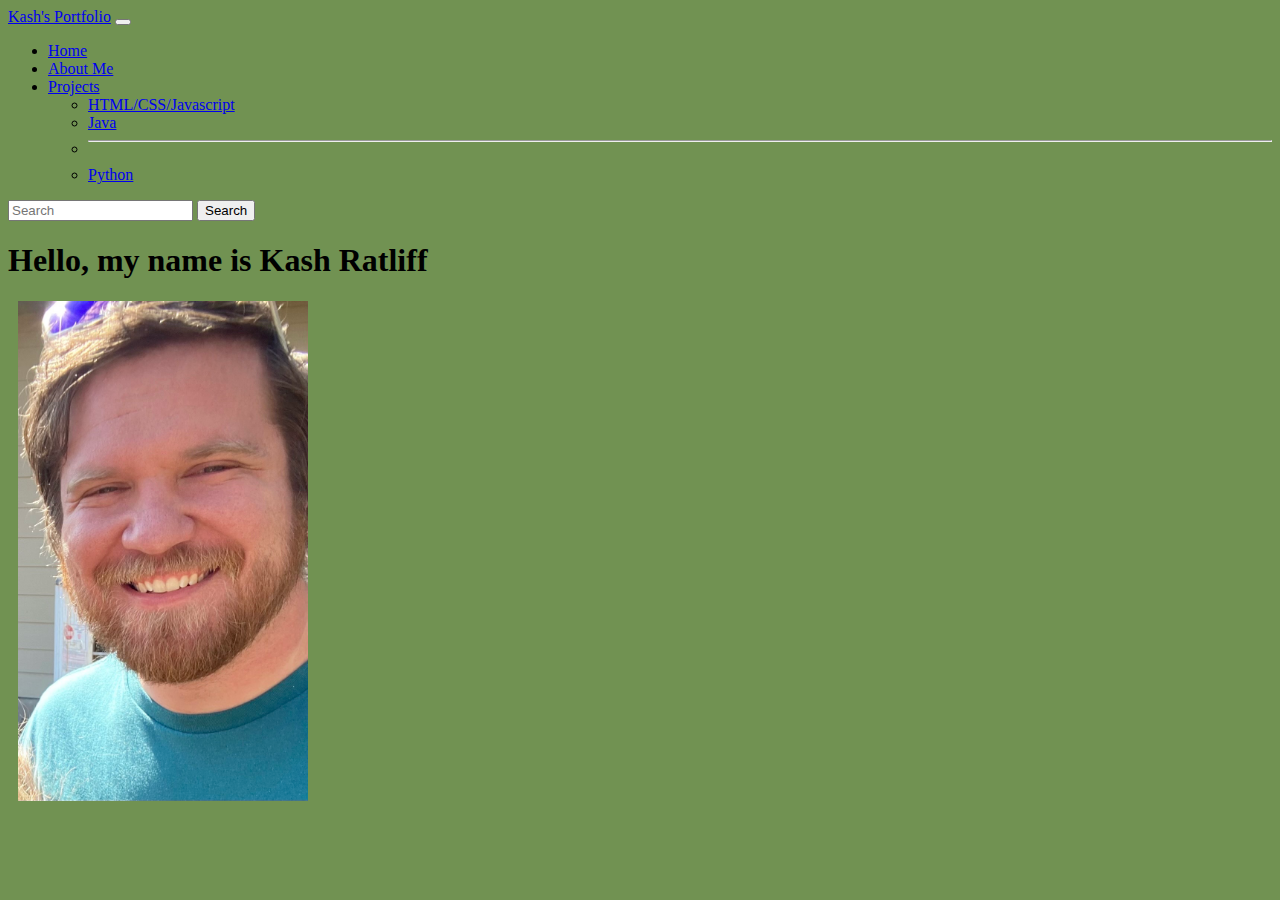
==== index.html @ 9c2d604a "Initial Commit of Portfolio Site Files" ====
<!DOCTYPE html>
<html>
    <head>
        <meta charset="utf-8">
        <meta http-equiv="X-UA-Compatible" content="IE=edge">
        <title>Kash's Portfolio</title>
        <meta name="description" content="">
        <meta name="viewport" content="width=device-width, initial-scale=1">

        <!----------------------- Bootstrap CSS --------------------------------->
        <link href="https://cdn.jsdelivr.net/npm/bootstrap@5.0.2/dist/css/bootstrap.min.css" rel="stylesheet" integrity="sha384-EVSTQN3/azprG1Anm3QDgpJLIm9Nao0Yz1ztcQTwFspd3yD65VohhpuuCOmLASjC" crossorigin="anonymous">
        
        <!----------------------- Custom CSS ------------------------------------->
        <link rel="stylesheet" href="styles.css">

        <nav class="navbar navbar-expand-lg navbar-dark bg-dark bg-gradient" role="navigation">
            <div class="container-fluid">
              <a class="navbar-brand" href="#">Kash's Portfolio</a>
              <button class="navbar-toggler" type="button" data-bs-toggle="collapse" data-bs-target="#navbarSupportedContent" aria-controls="navbarSupportedContent" aria-expanded="false" aria-label="Toggle navigation">
                <span class="navbar-toggler-icon"></span>
              </button>
              <div class="collapse navbar-collapse" id="navbarSupportedContent">
                <ul class="navbar-nav me-auto mb-2 mb-lg-0">
                  <li class="nav-item">
                    <a class="nav-link active" aria-current="page" href="#">Home</a>
                  </li>
                  <li class="nav-item">
                    <a class="nav-link" href="about.html">About Me</a>
                  </li>
                  <li class="nav-item dropdown">
                    <a class="nav-link dropdown-toggle" href="#" id="navbarDropdown" role="button" data-bs-toggle="dropdown" aria-expanded="false">
                      Projects
                    </a>
                    <ul class="dropdown-menu" aria-labelledby="navbarDropdown">
                      <li><a class="dropdown-item" href="#">HTML/CSS/Javascript</a></li>
                      <li><a class="dropdown-item" href="#">Java</a></li>
                      <li><hr class="dropdown-divider"></li>
                      <li><a class="dropdown-item" href="#">Python</a></li>
                    </ul>
                  </li>
                </ul>
                <form class="d-flex">
                  <input class="form-control me-2" type="search" placeholder="Search" aria-label="Search">
                  <button class="btn btn-outline-success" type="submit">Search</button>
                </form>
              </div>
            </div>
          </nav>
    </head>
    <body>
        <div class="welcome-msg">
            <h1 class="text-center">Hello, my name is Kash Ratliff</h1>
        </div>
        <div class="headshot">
            <img class="rounded mx-auto d-block" src="assets/images/kashSmile.jpg">
        </div>
       
        <!----------------- Bootstrap JS & Popper Bundle  ------------------------>
        <script src="https://cdn.jsdelivr.net/npm/bootstrap@5.3.3/dist/js/bootstrap.bundle.min.js" integrity="sha384-YvpcrYf0tY3lHB60NNkmXc5s9fDVZLESaAA55NDzOxhy9GkcIdslK1eN7N6jIeHz" crossorigin="anonymous"></script>
        
        <!-- Custom Javascript -->
        <script src="scripts.js" async defer></script>
    </body>
</html>
---- styles.css ----
.headshot {
    height: 500px;
    margin: 10px;
    display: flex;
}

body {
    background-color: #719252;
}
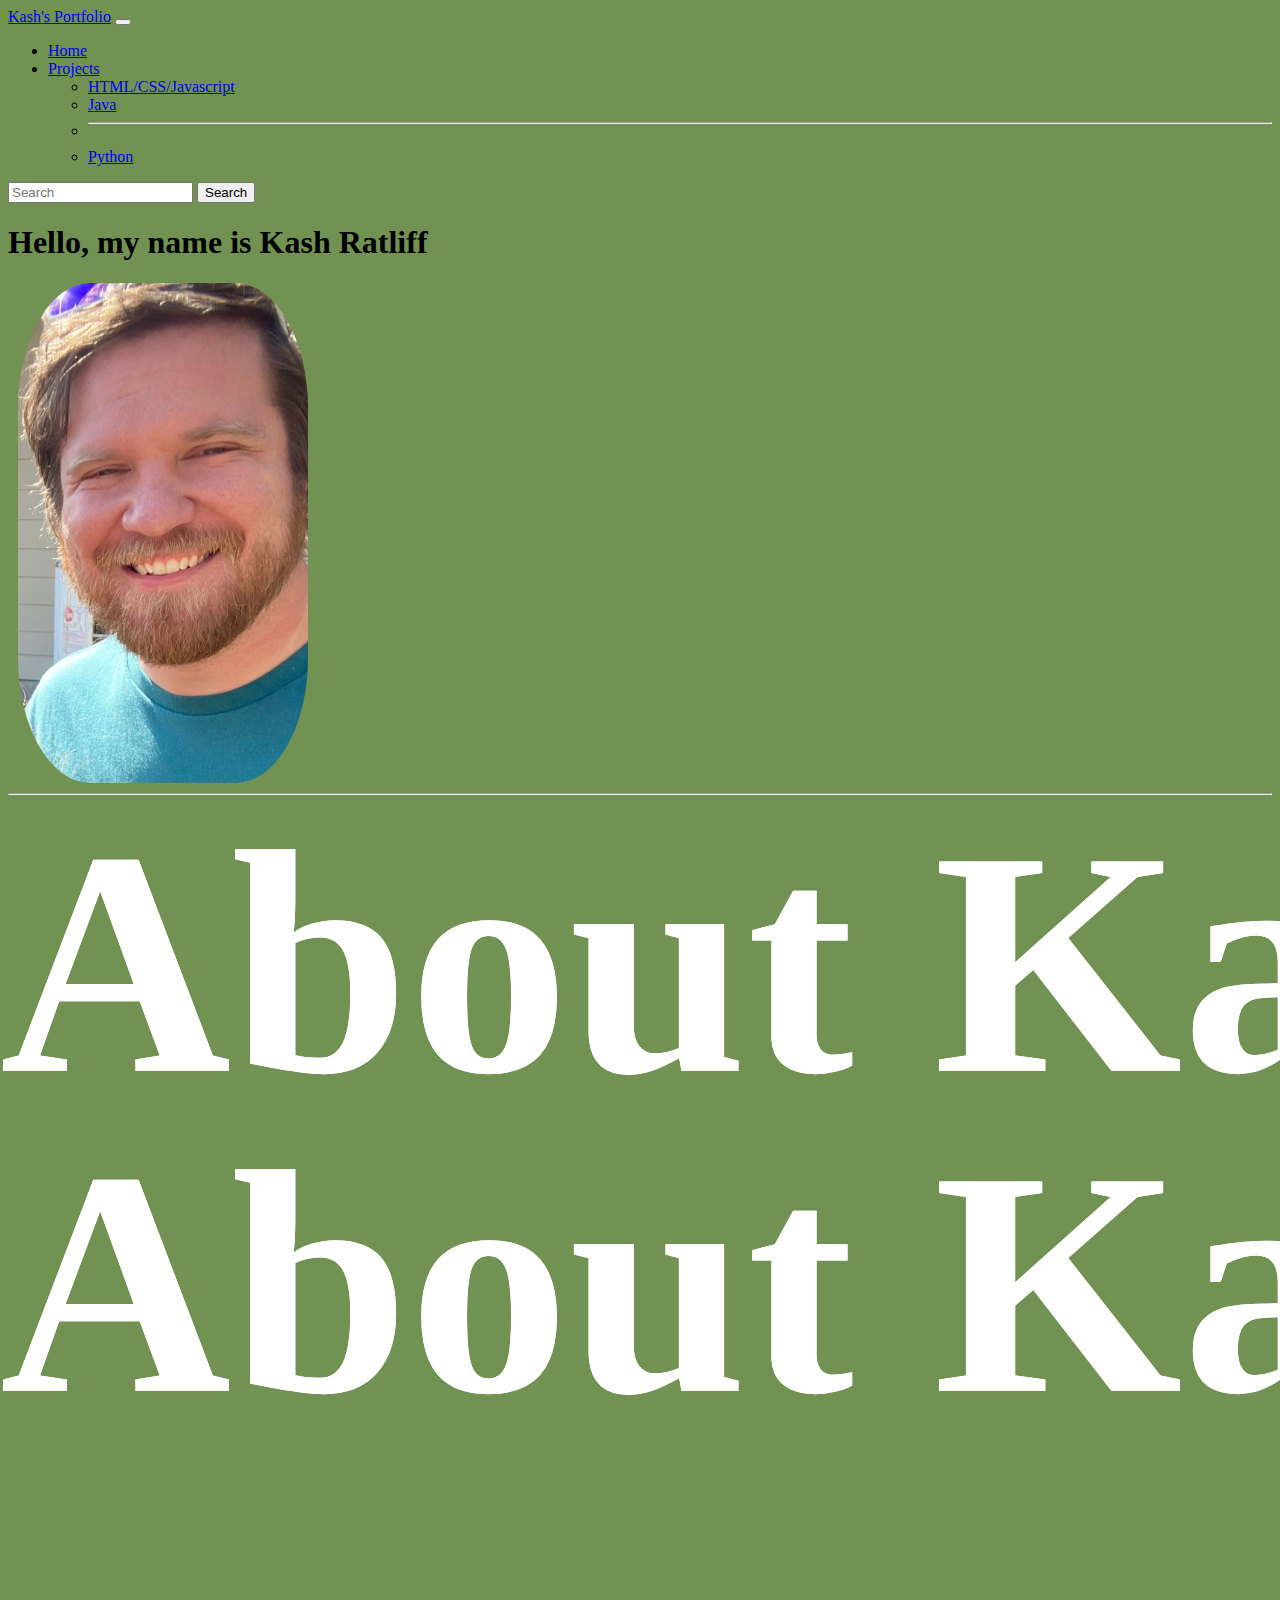
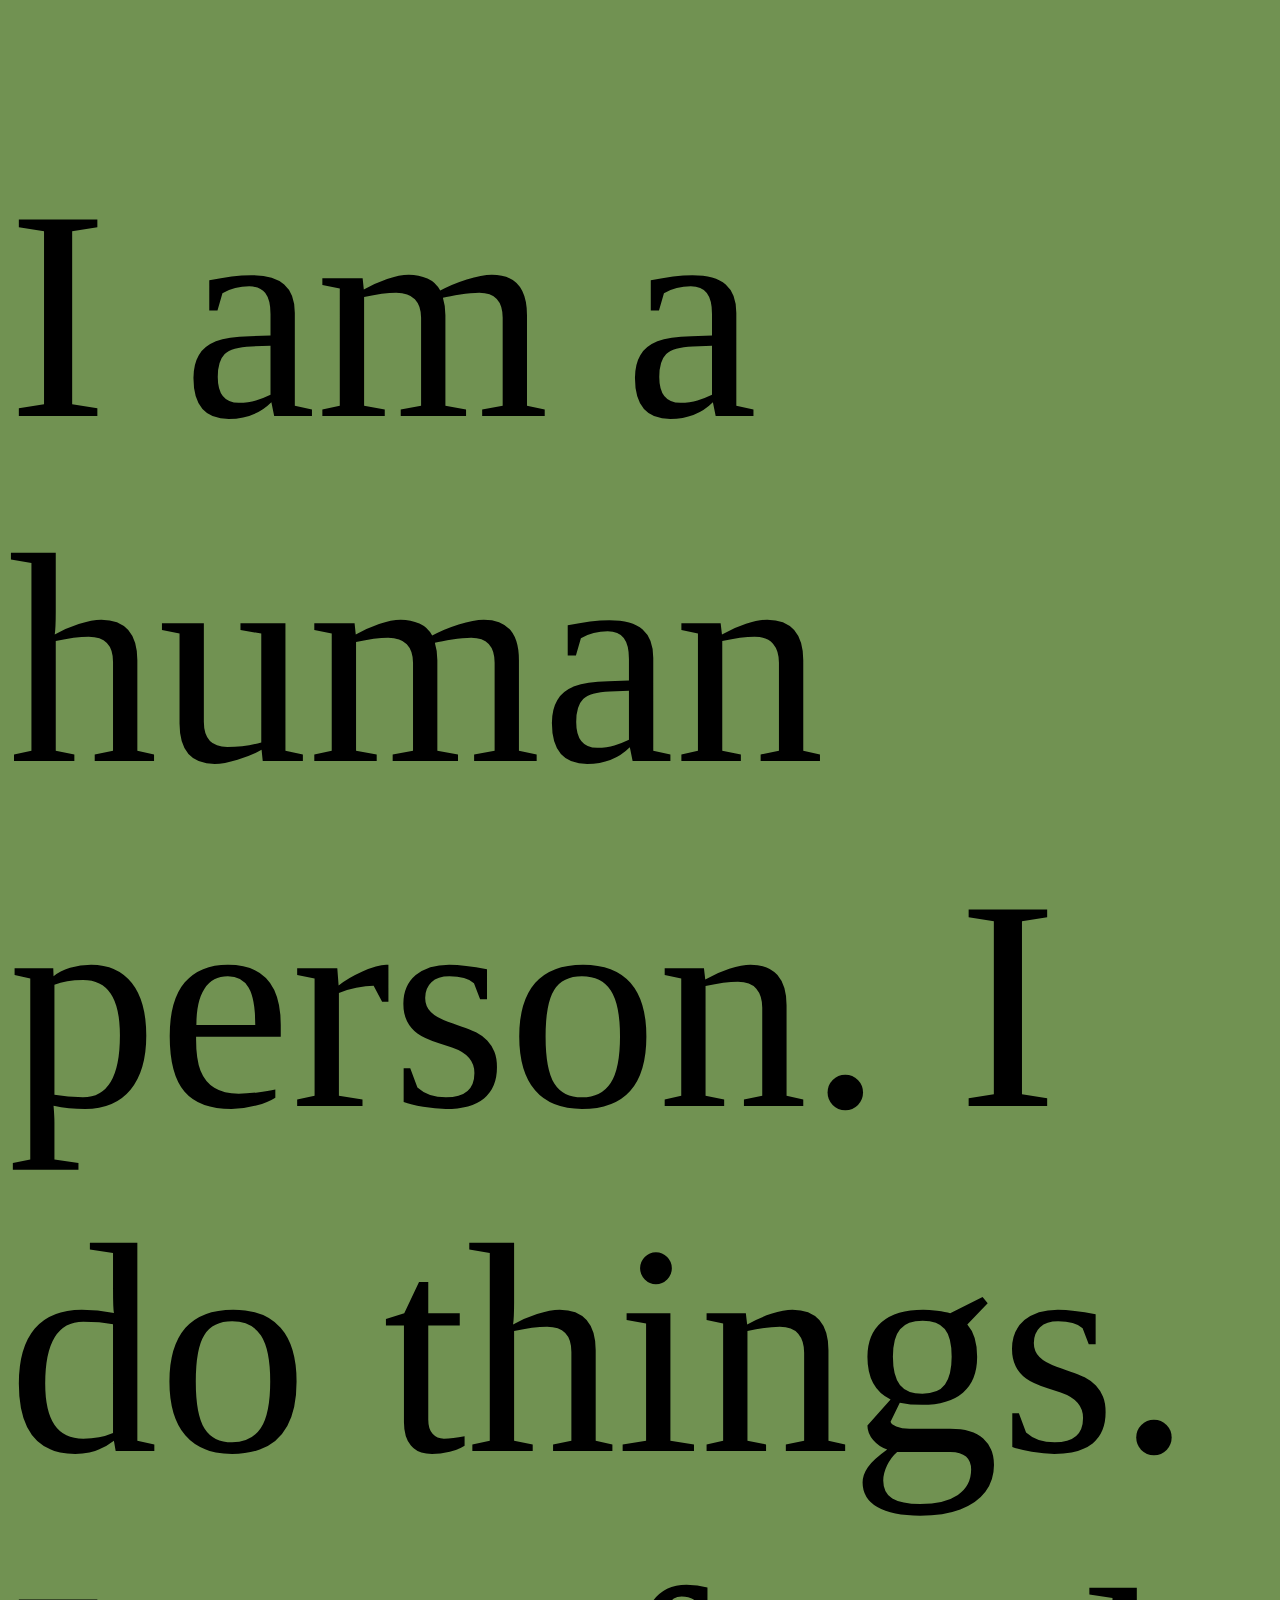
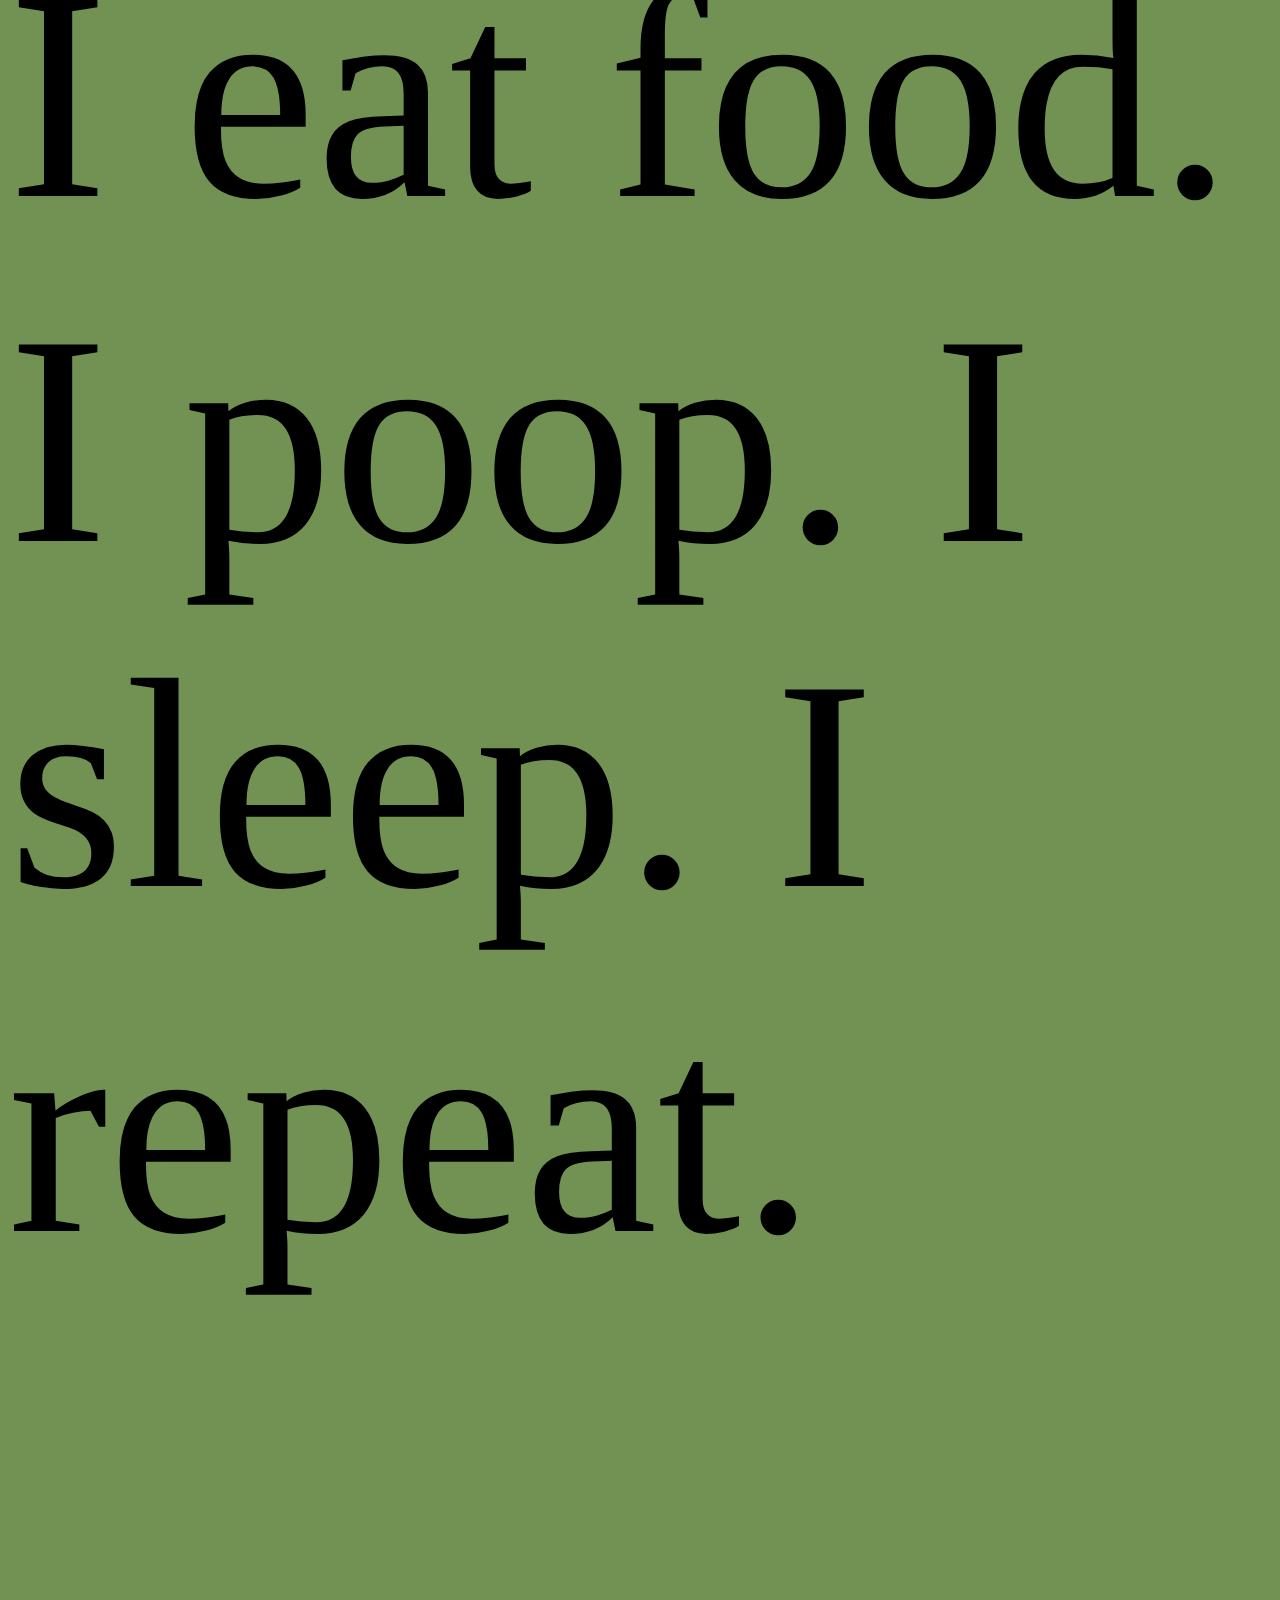
==== commit 2f4ebe37: "Updated info and added some scripts" ====
--- a/index.html
+++ b/index.html
@@ -24,9 +24,6 @@
                   <li class="nav-item">
                     <a class="nav-link active" aria-current="page" href="#">Home</a>
                   </li>
-                  <li class="nav-item">
-                    <a class="nav-link" href="about.html">About Me</a>
-                  </li>
                   <li class="nav-item dropdown">
                     <a class="nav-link dropdown-toggle" href="#" id="navbarDropdown" role="button" data-bs-toggle="dropdown" aria-expanded="false">
                       Projects
@@ -52,12 +49,28 @@
             <h1 class="text-center">Hello, my name is Kash Ratliff</h1>
         </div>
         <div class="headshot">
-            <img class="rounded mx-auto d-block" src="assets/images/kashSmile.jpg">
+            <img class="mx-auto d-block" src="assets/images/kashSmile.jpg">
         </div>
-       
+
+        <hr>
+
+        <div class="container" speed=20>
+            <div class='scrolling-text'>
+              <h2 class="scrolling-text-content">About Kash</h2>
+            </div>
+          </div>
+          <div class="container left-to-right" speed=20>
+            <div class='scrolling-text'>
+              <h2 class="scrolling-text-content">About Kash</h2>
+            </div>
+          </div>
+
+          <div>
+            <p class="about-title-text">I am a human person. I do things. I eat food. I poop. I sleep. I repeat.</p>
+          </div>
         <!----------------- Bootstrap JS & Popper Bundle  ------------------------>
         <script src="https://cdn.jsdelivr.net/npm/bootstrap@5.3.3/dist/js/bootstrap.bundle.min.js" integrity="sha384-YvpcrYf0tY3lHB60NNkmXc5s9fDVZLESaAA55NDzOxhy9GkcIdslK1eN7N6jIeHz" crossorigin="anonymous"></script>
-        
+        <script src="https://cdnjs.cloudflare.com/ajax/libs/jquery/3.4.1/jquery.min.js" crossorigin="anonymous"></script>
         <!-- Custom Javascript -->
         <script src="scripts.js" async defer></script>
     </body>
--- a/styles.css
+++ b/styles.css
@@ -4,6 +4,44 @@
     display: flex;
 }
 
+.headshot img {
+    border-radius: 25%;
+    height: 500px;
+}
+
 body {
     background-color: #719252;
-}+}
+
+.about-title-text {
+    font-size: 300px;
+}
+
+body,
+html {
+  overflow-x: hidden;
+  overflow-y: scroll;
+}
+
+
+.container {
+  position:static;
+  width: 100%;
+  overflow: hidden;
+}
+
+.scrolling-text {
+  display: inline-block;
+  transition: transform 0.5s cubic-bezier(0.23, 0.36, 0.28, 0.83);
+  will-change: transform;
+  backface-visibility: hidden;
+}
+
+.scrolling-text .scrolling-text-content {
+  color: #fff;
+  font-size: 320px;
+  white-space: nowrap;
+  transition: transform 0.5s cubic-bezier(0.23, 0.36, 0.28, 0.83);
+  line-height: 1em;
+  margin: 0;
+}
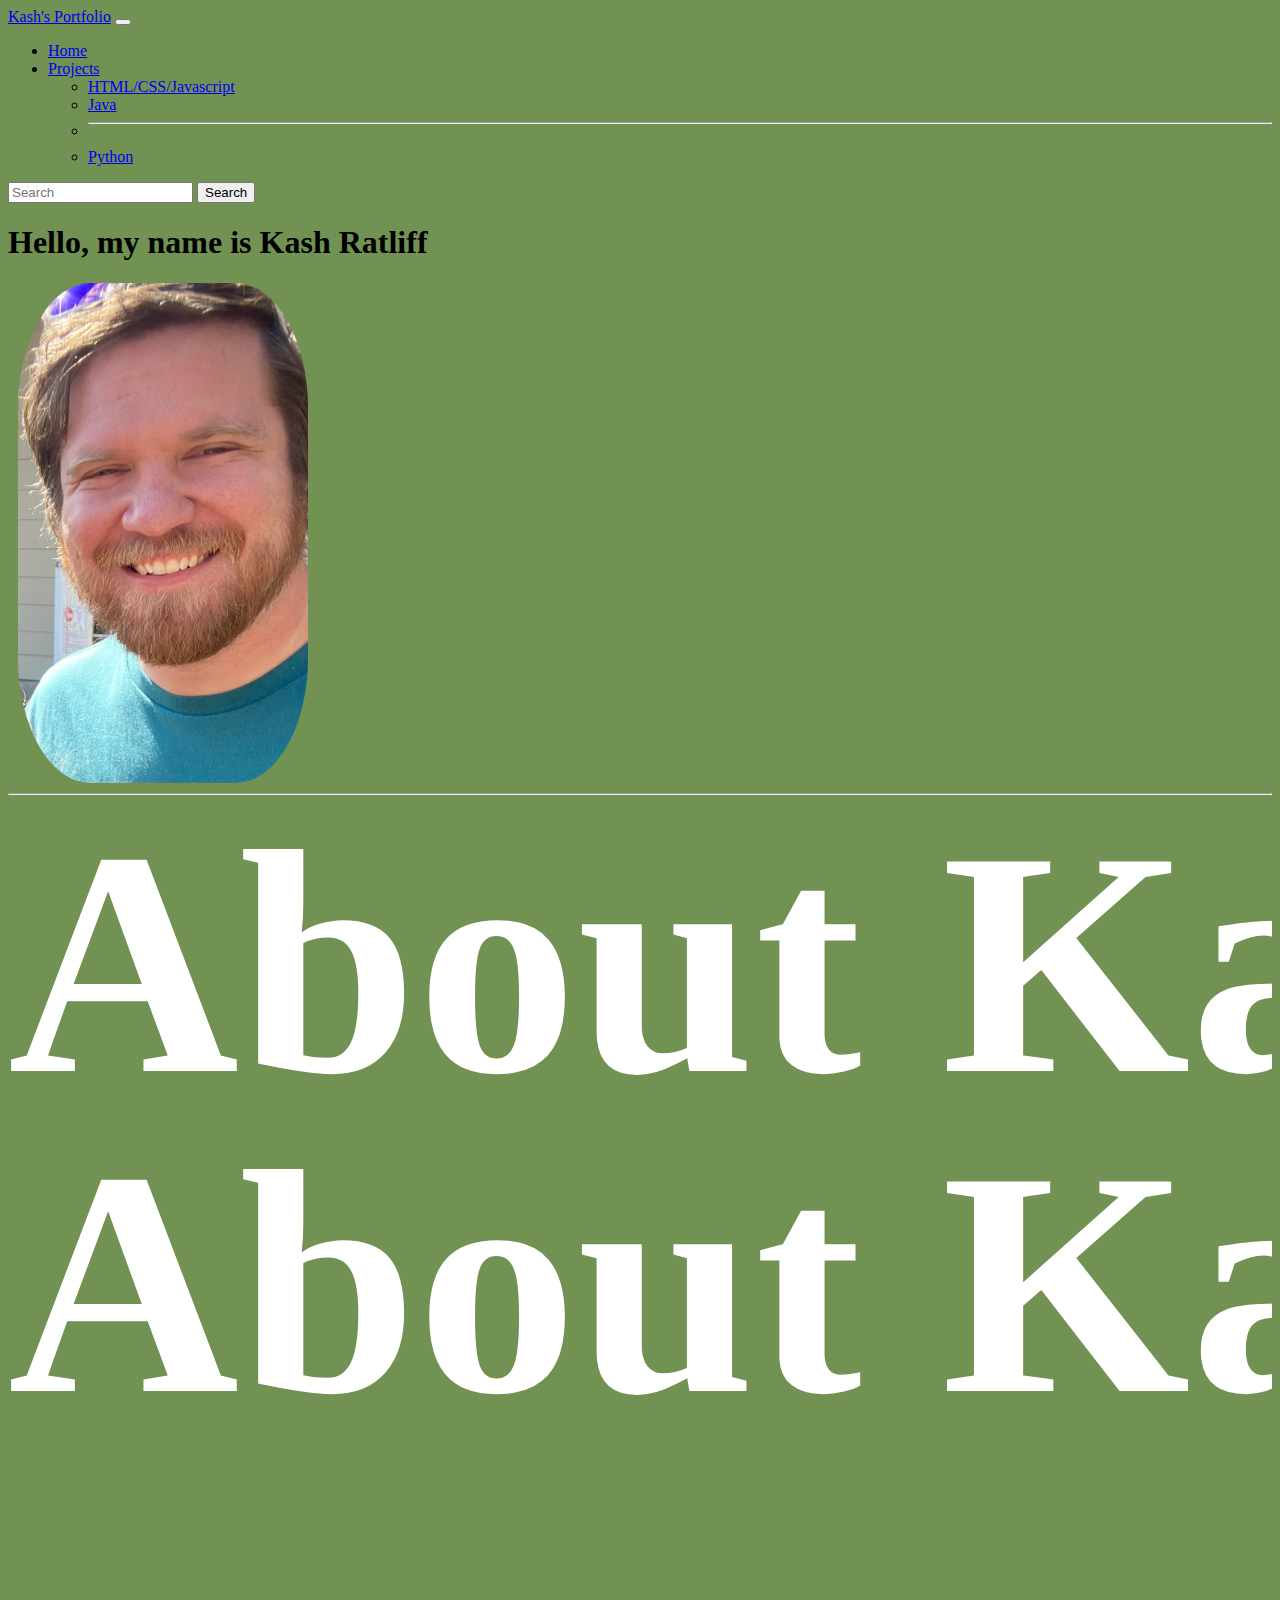
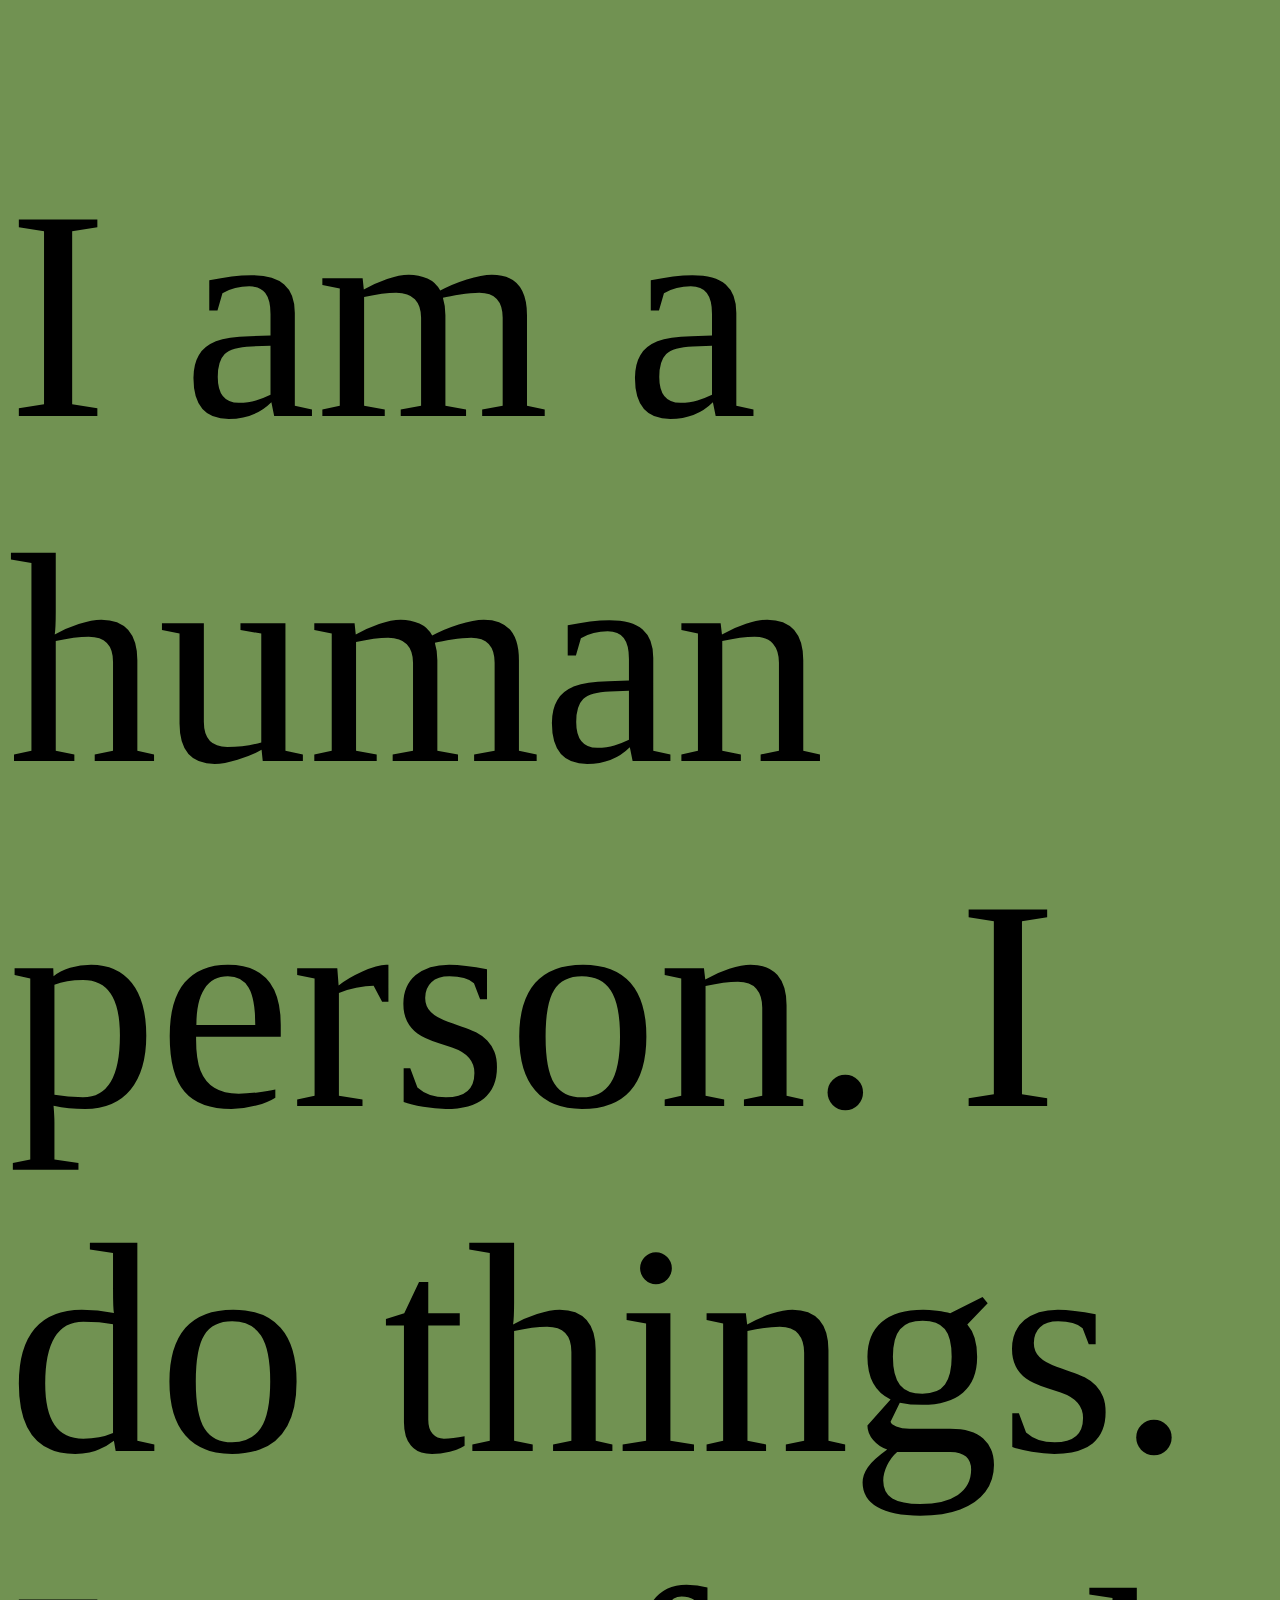
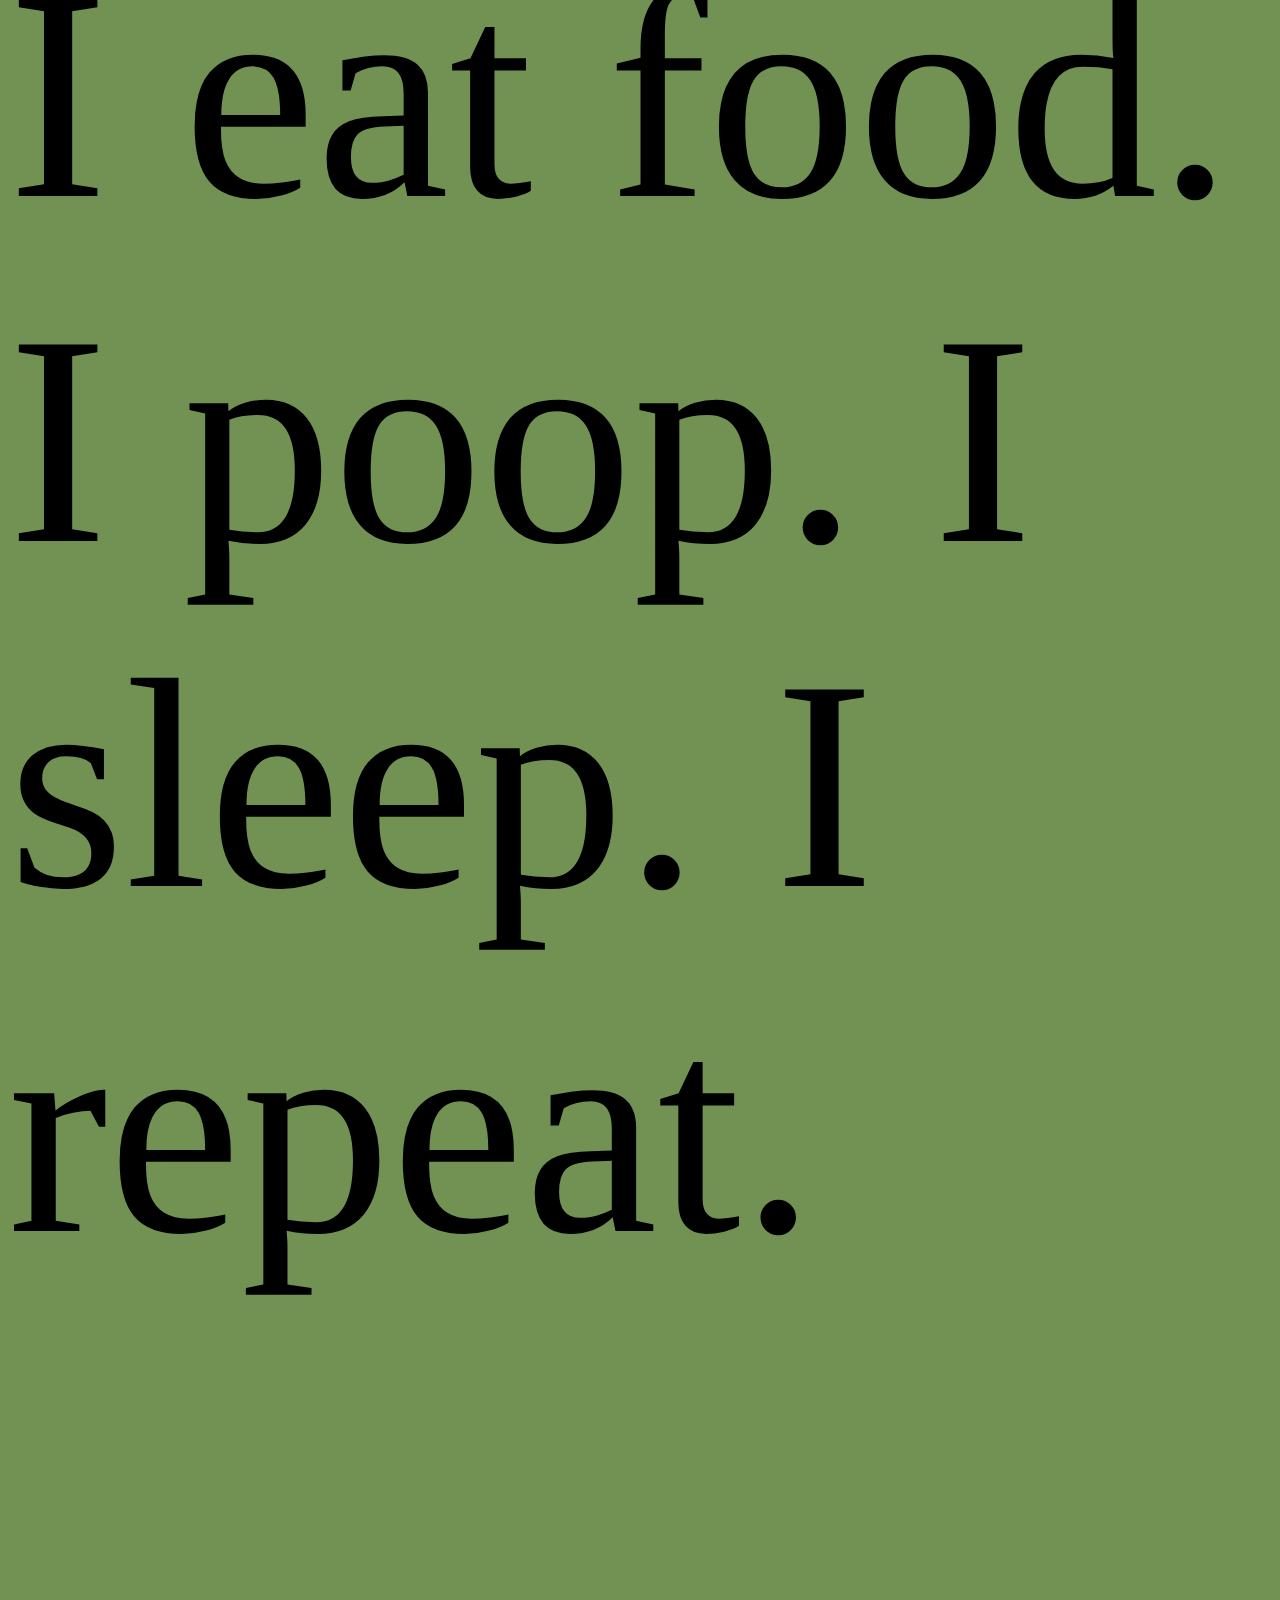
==== commit fd42d190: "Update index.html" ====
--- a/index.html
+++ b/index.html
@@ -68,10 +68,13 @@
           <div>
             <p class="about-title-text">I am a human person. I do things. I eat food. I poop. I sleep. I repeat.</p>
           </div>
+        <script src="scripts.js" type="text/Javascript"></script>
+
+        
         <!----------------- Bootstrap JS & Popper Bundle  ------------------------>
         <script src="https://cdn.jsdelivr.net/npm/bootstrap@5.3.3/dist/js/bootstrap.bundle.min.js" integrity="sha384-YvpcrYf0tY3lHB60NNkmXc5s9fDVZLESaAA55NDzOxhy9GkcIdslK1eN7N6jIeHz" crossorigin="anonymous"></script>
         <script src="https://cdnjs.cloudflare.com/ajax/libs/jquery/3.4.1/jquery.min.js" crossorigin="anonymous"></script>
         <!-- Custom Javascript -->
-        <script src="scripts.js" async defer></script>
+        
     </body>
-</html>+</html>
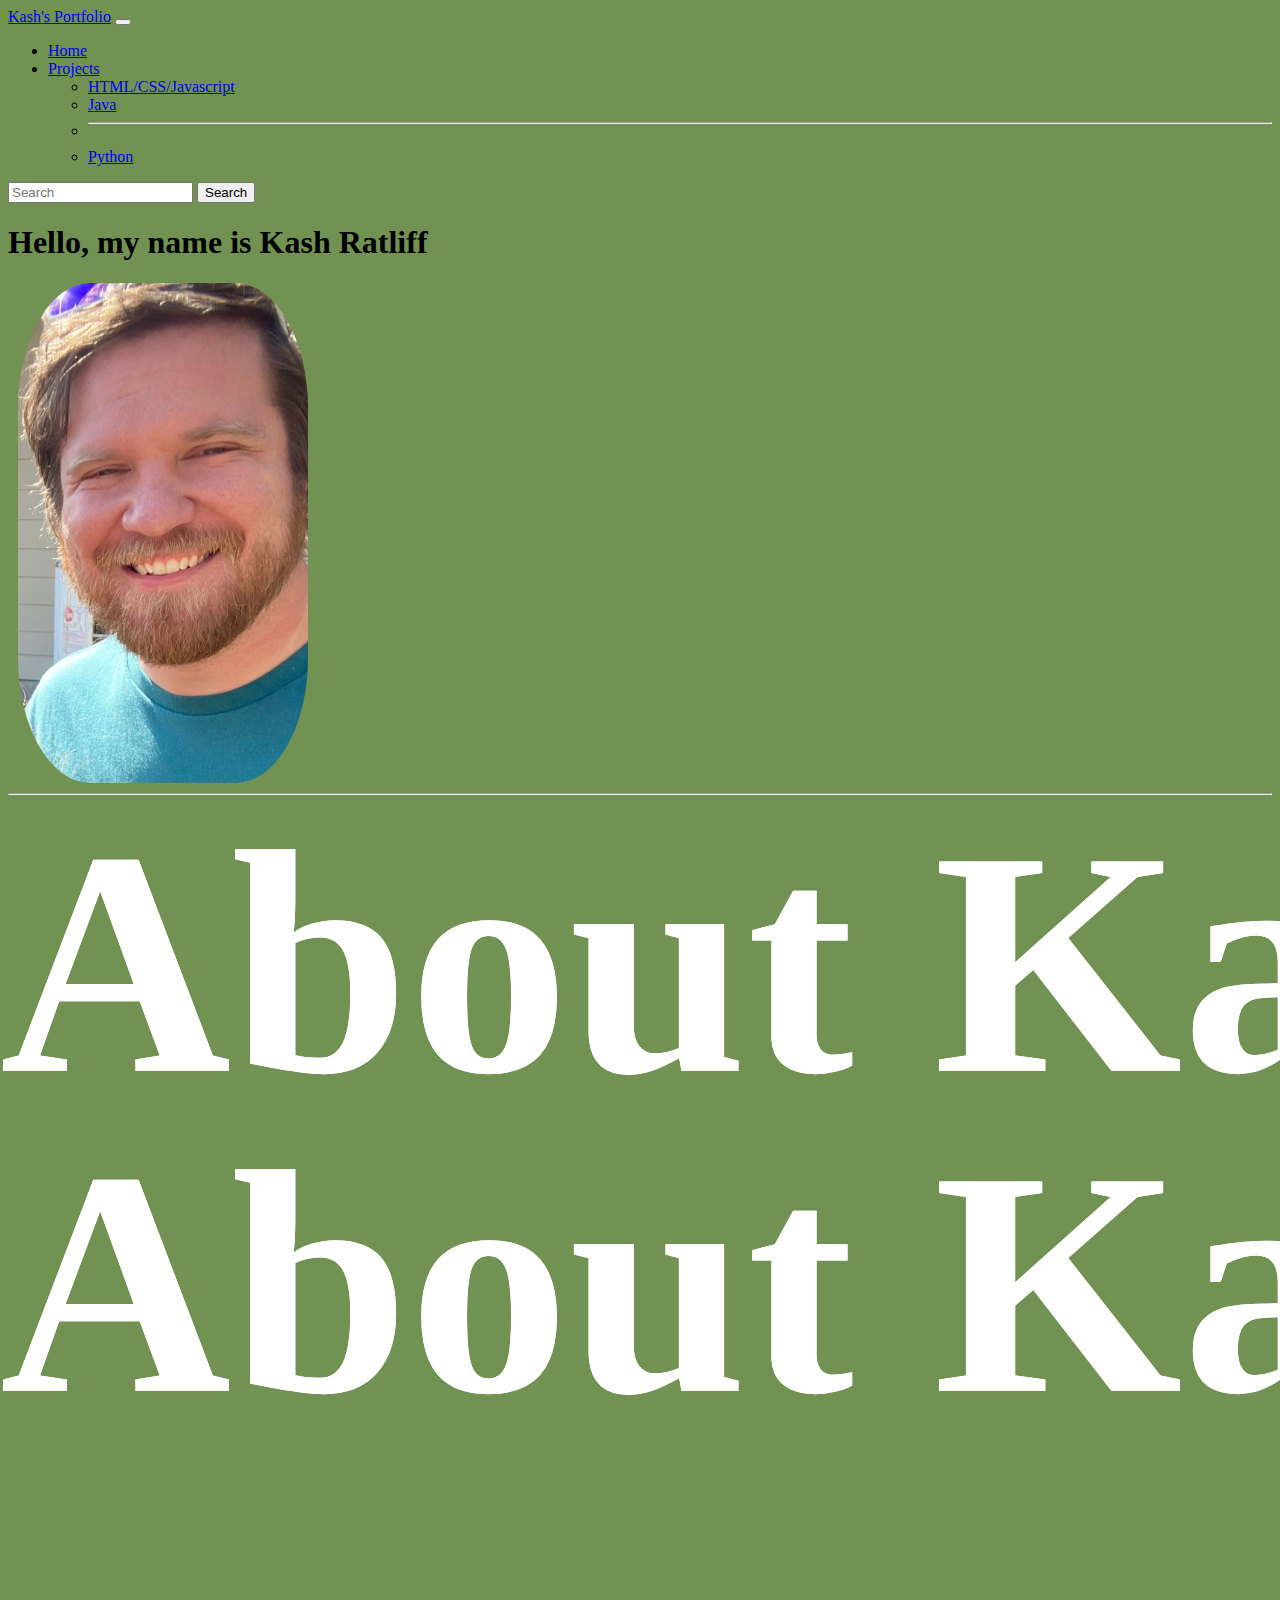
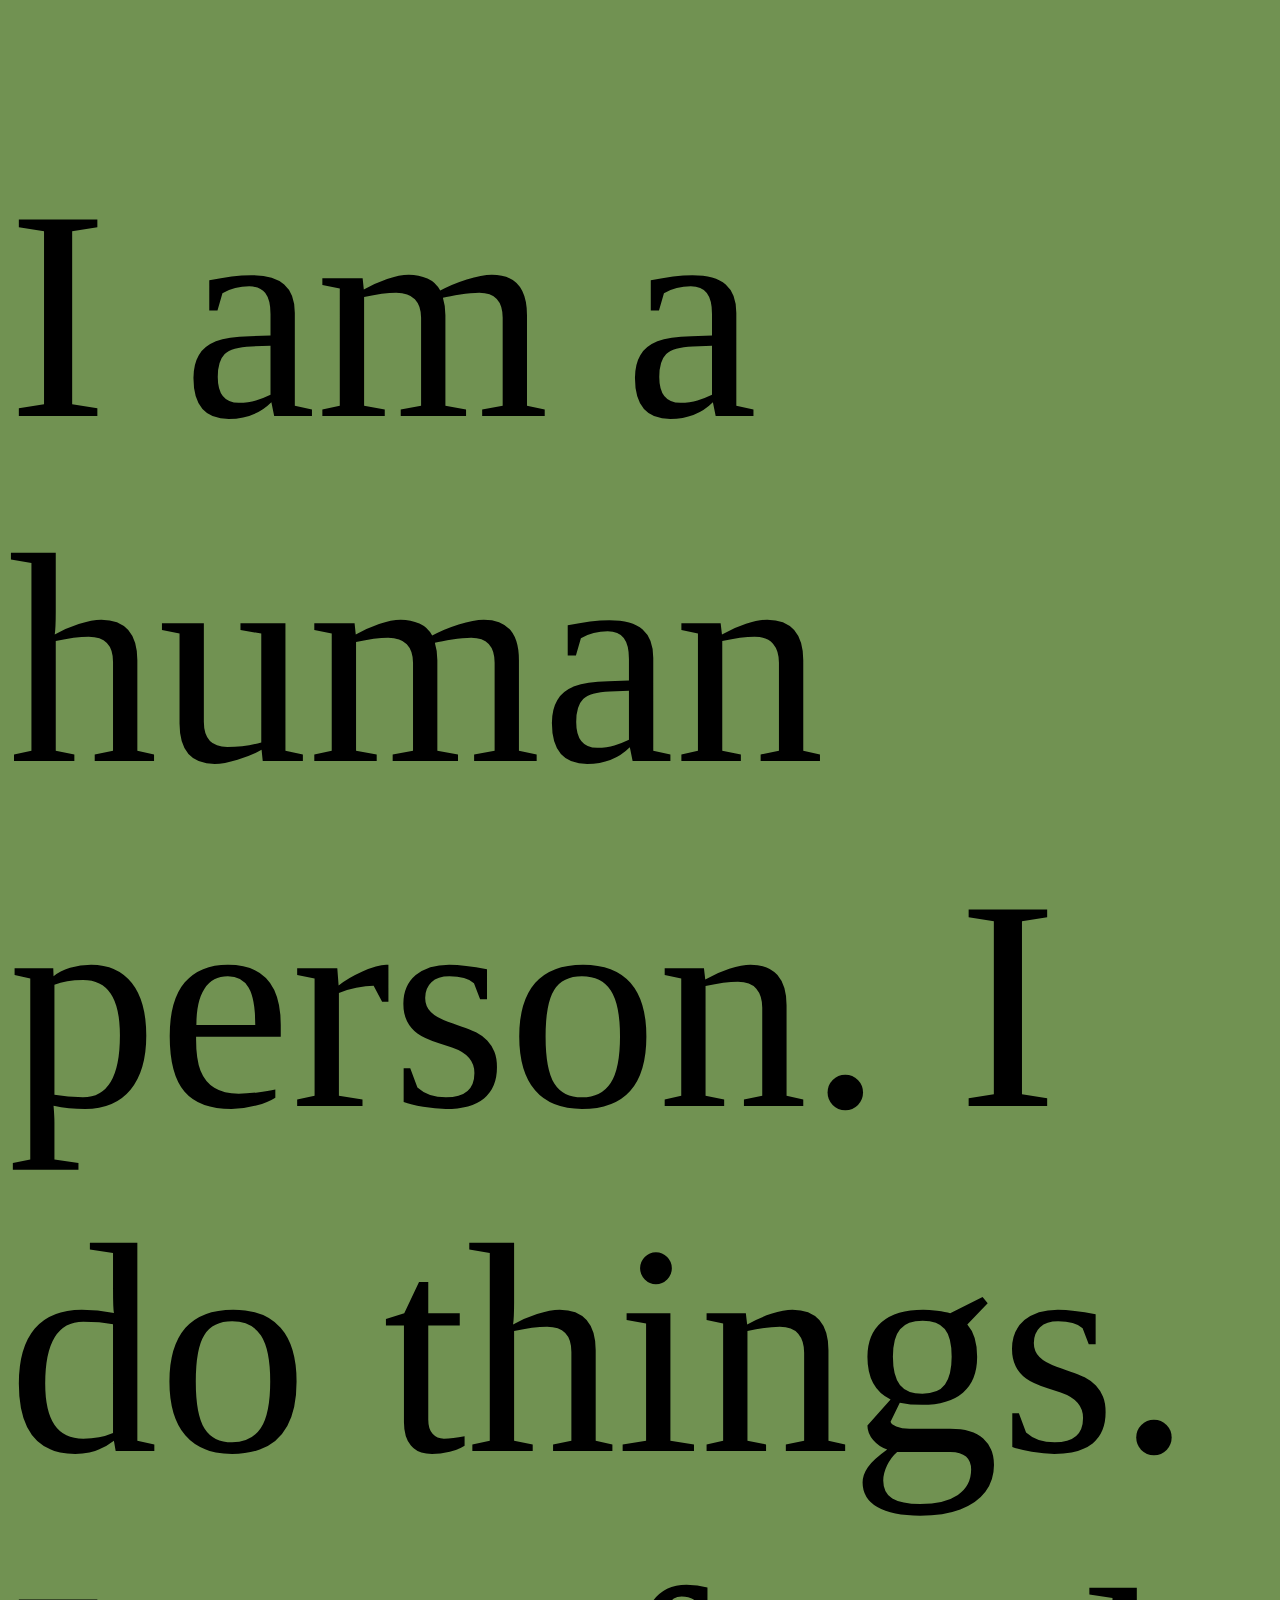
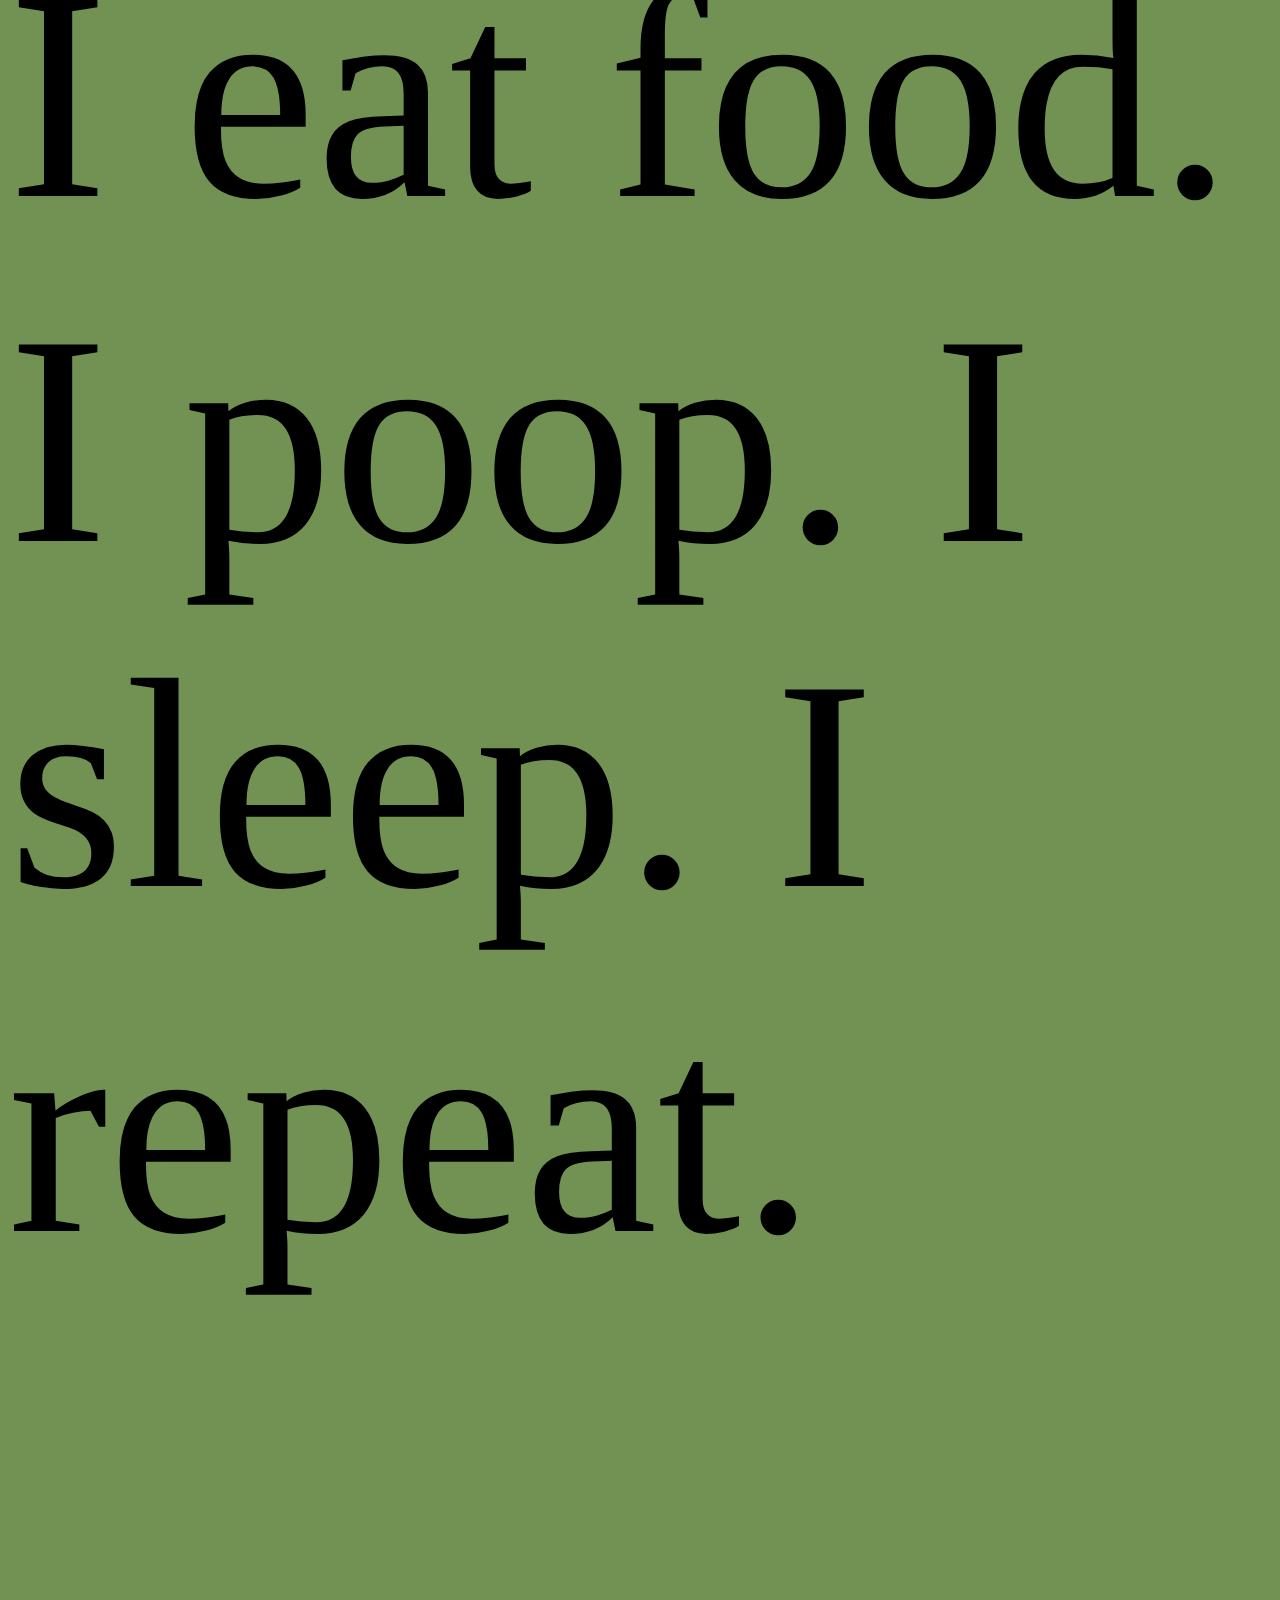
==== commit 6d0eef79: "Trying to get the Javascript to actually work" ====
--- a/index.html
+++ b/index.html
@@ -68,13 +68,10 @@
           <div>
             <p class="about-title-text">I am a human person. I do things. I eat food. I poop. I sleep. I repeat.</p>
           </div>
-        <script src="scripts.js" type="text/Javascript"></script>
-
-        
         <!----------------- Bootstrap JS & Popper Bundle  ------------------------>
         <script src="https://cdn.jsdelivr.net/npm/bootstrap@5.3.3/dist/js/bootstrap.bundle.min.js" integrity="sha384-YvpcrYf0tY3lHB60NNkmXc5s9fDVZLESaAA55NDzOxhy9GkcIdslK1eN7N6jIeHz" crossorigin="anonymous"></script>
         <script src="https://cdnjs.cloudflare.com/ajax/libs/jquery/3.4.1/jquery.min.js" crossorigin="anonymous"></script>
         <!-- Custom Javascript -->
-        
+        <script src="./js/scripts.js" async defer></script>
     </body>
-</html>
+</html>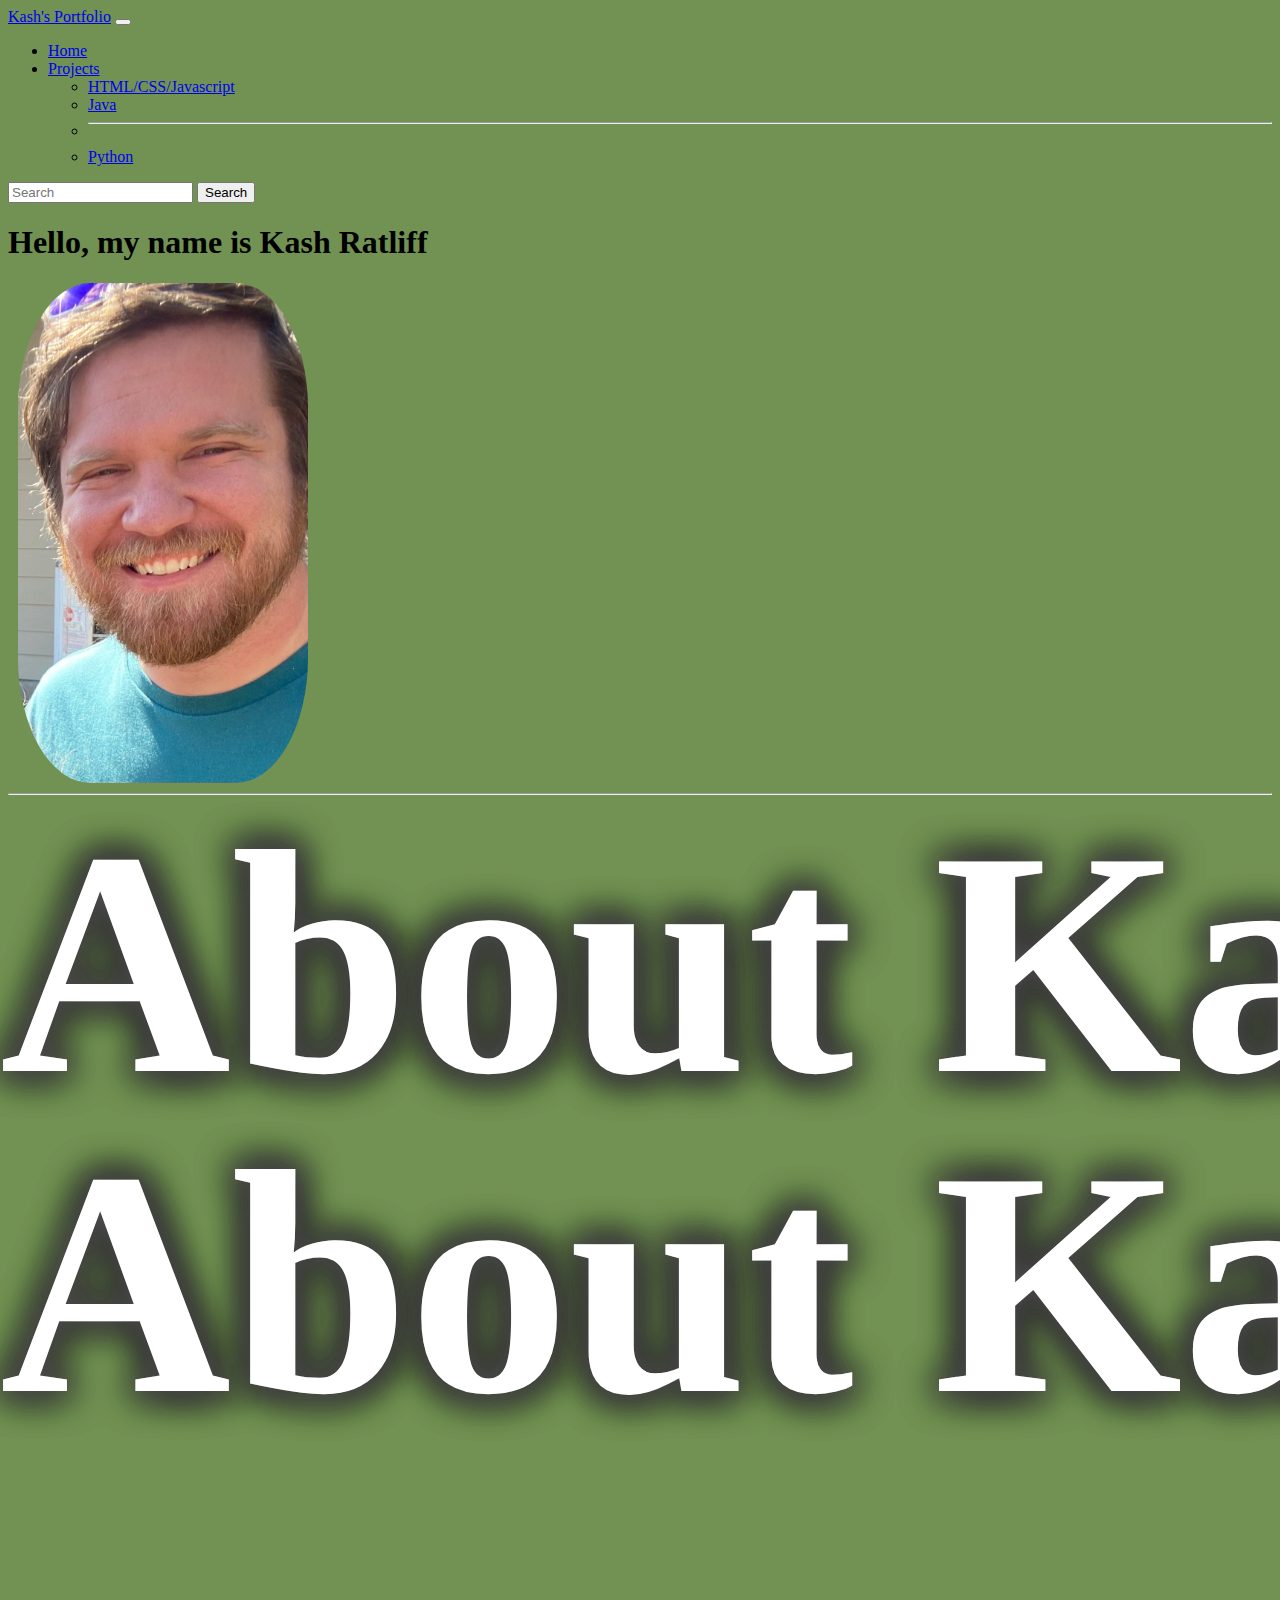
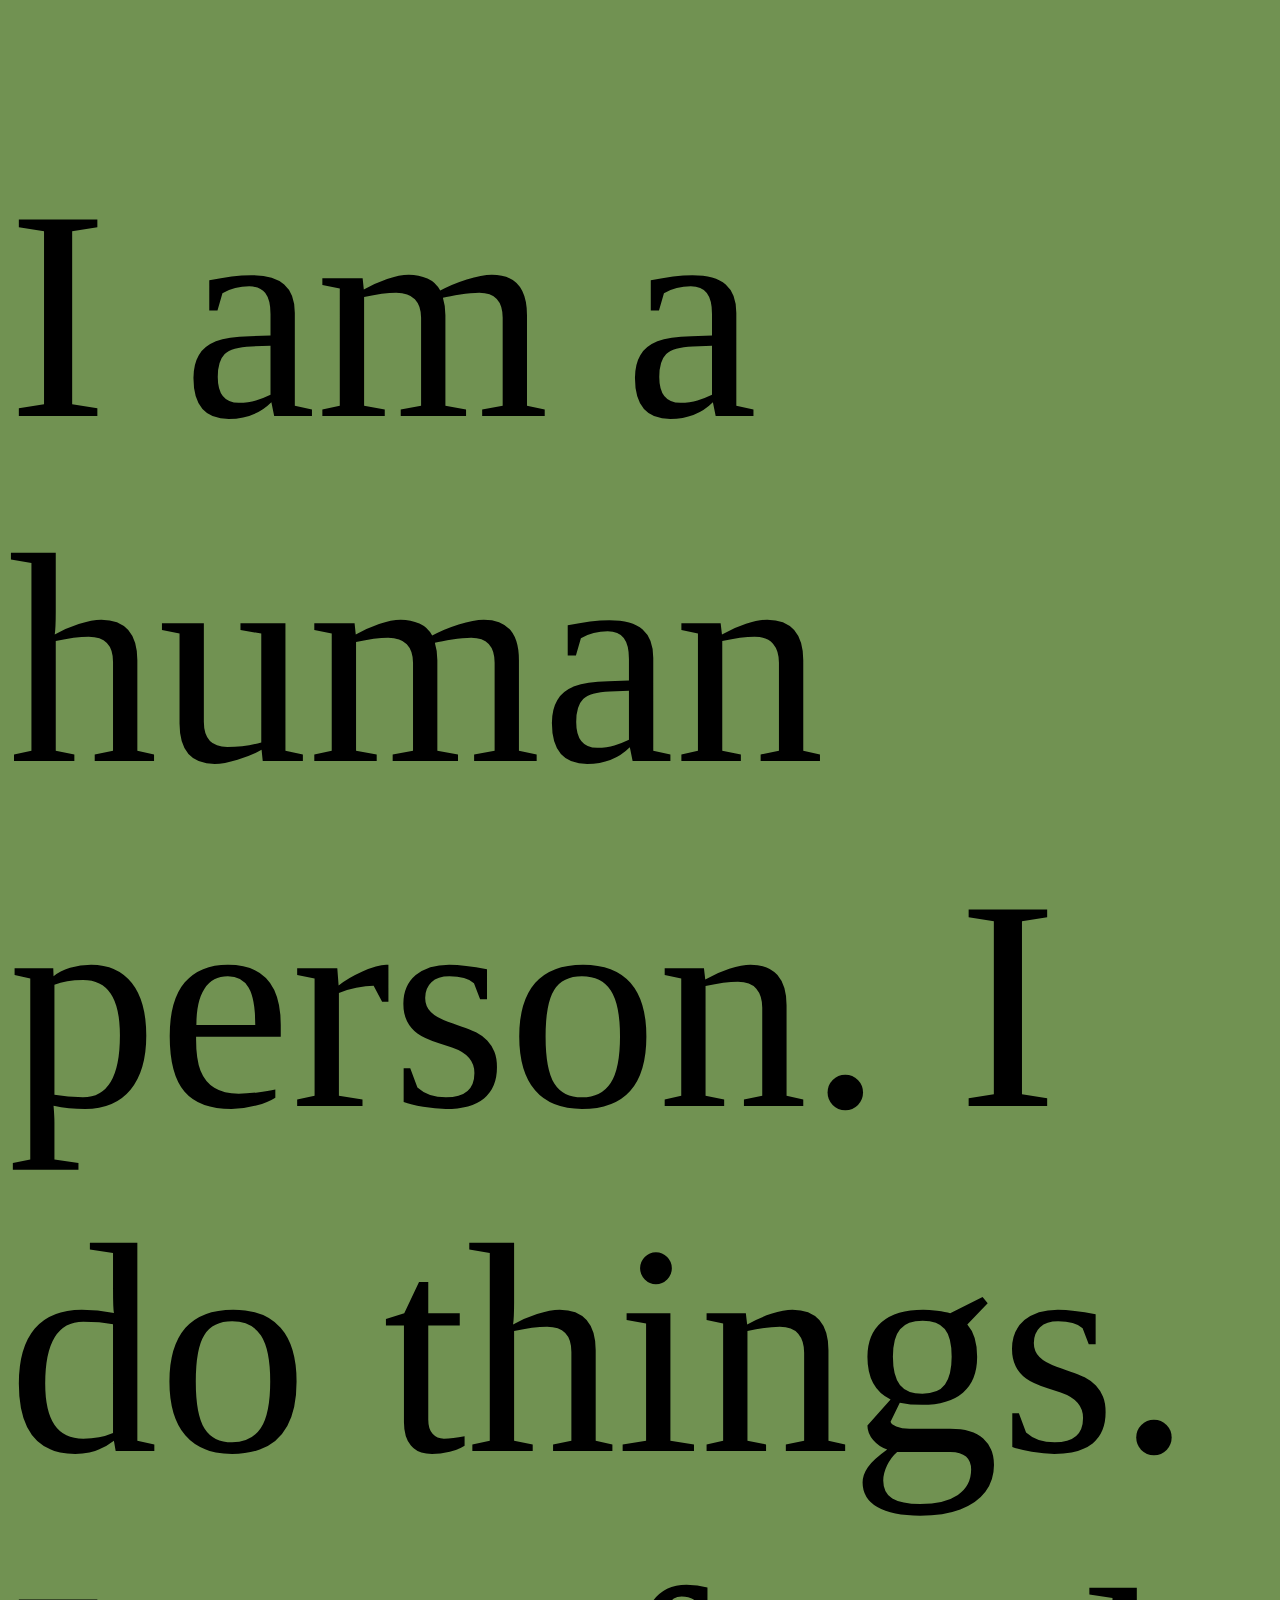
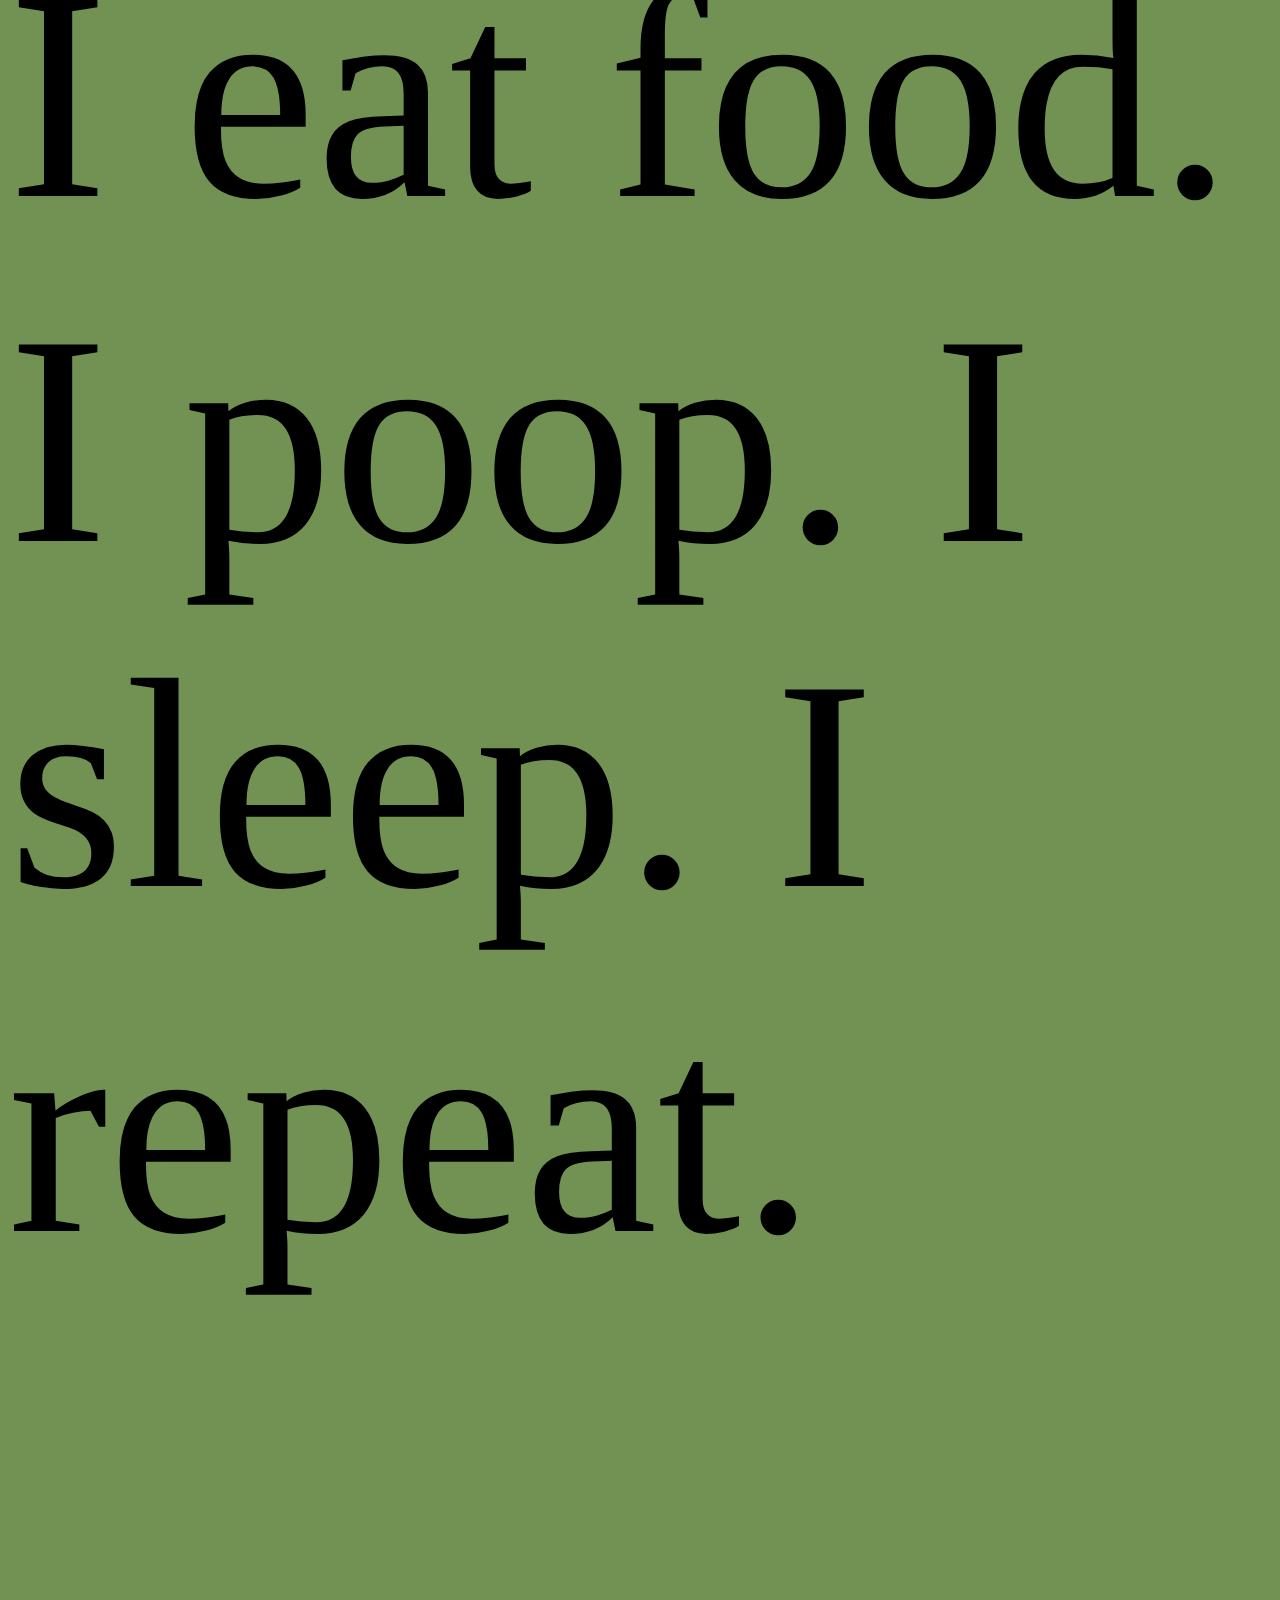
==== commit 115a8435: "Updated JS to include touchmove" ====
--- a/index.html
+++ b/index.html
@@ -54,16 +54,17 @@
 
         <hr>
 
-        <div class="container" speed=20>
+        <div class="container" speed=10>
             <div class='scrolling-text'>
               <h2 class="scrolling-text-content">About Kash</h2>
             </div>
           </div>
-          <div class="container left-to-right" speed=20>
+          <div class="container left-to-right" speed=10>
             <div class='scrolling-text'>
               <h2 class="scrolling-text-content">About Kash</h2>
             </div>
           </div>
+          
 
           <div>
             <p class="about-title-text">I am a human person. I do things. I eat food. I poop. I sleep. I repeat.</p>
--- a/styles.css
+++ b/styles.css
@@ -24,24 +24,30 @@
 }
 
 
+.mobile-text-container {
+    visibility: hidden;
+}
 .container {
-  position:static;
-  width: 100%;
-  overflow: hidden;
-}
+    position:static;
+    width: 100%;
+    overflow: hidden;
+  }
+  
+  .scrolling-text {
+    display: inline-block;
+    transition: transform 0.5s cubic-bezier(0.23, 0.36, 0.28, 0.83);
+    will-change: transform;
+    backface-visibility: hidden;
+  }
+  
+  .scrolling-text .scrolling-text-content {
+    color: #fff;
+    font-size: 320px;
+    white-space: nowrap;
+    transition: transform 0.5s cubic-bezier(0.23, 0.36, 0.28, 0.83);
+    line-height: 1em;
+    margin: 0;
+    text-shadow: 0 0 30px #555555, 0 0 40px #111111;
+  }
 
-.scrolling-text {
-  display: inline-block;
-  transition: transform 0.5s cubic-bezier(0.23, 0.36, 0.28, 0.83);
-  will-change: transform;
-  backface-visibility: hidden;
-}
 
-.scrolling-text .scrolling-text-content {
-  color: #fff;
-  font-size: 320px;
-  white-space: nowrap;
-  transition: transform 0.5s cubic-bezier(0.23, 0.36, 0.28, 0.83);
-  line-height: 1em;
-  margin: 0;
-}
